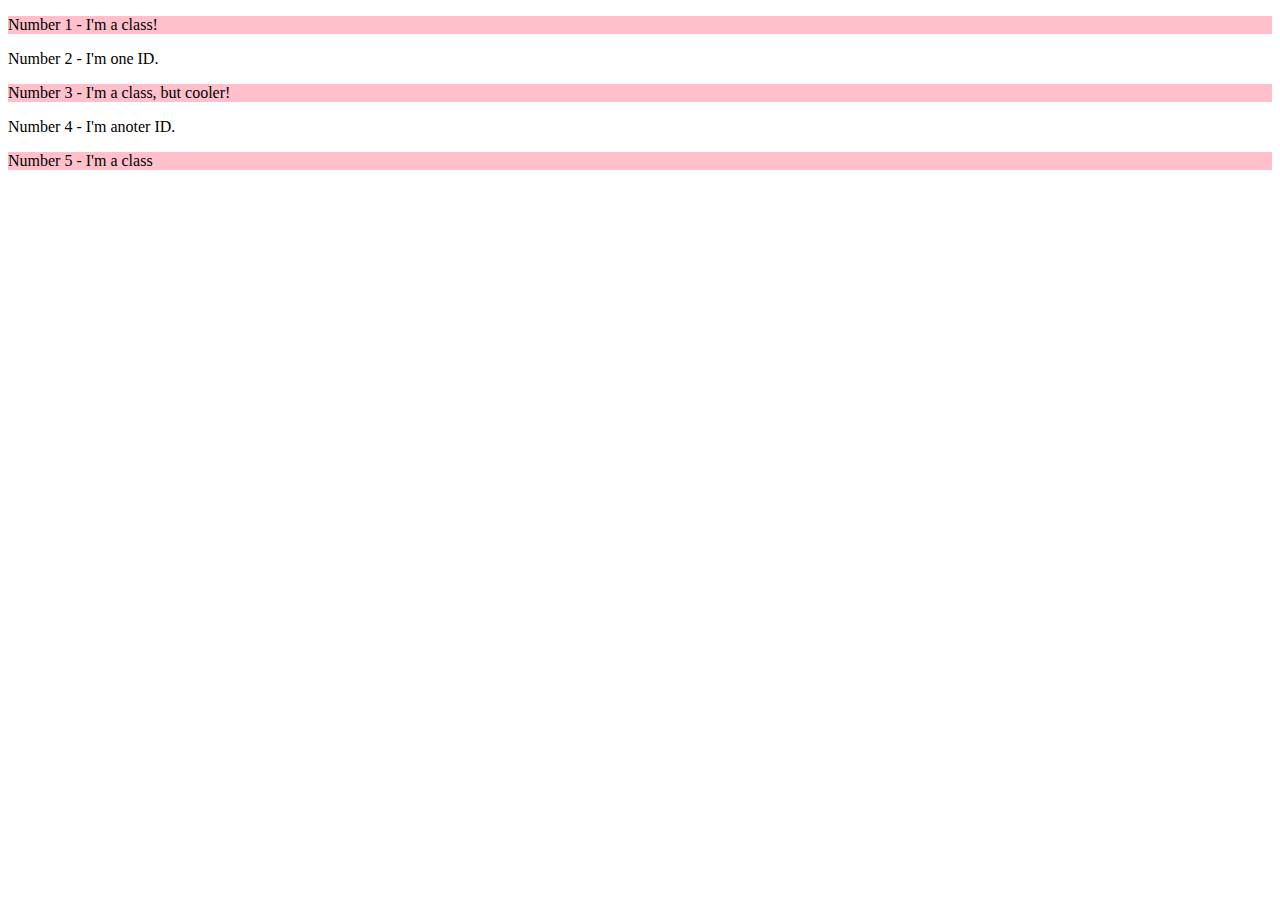
==== project/style.html @ fde4010e "updated sytles and html" ====
<!DOCTYPE html>
<html lang="en">
<head>
    <meta charset="UTF-8">
    <meta http-equiv="X-UA-Compatible" content="IE=edge">
    <meta name="viewport" content="width=device-width, initial-scale=1.0">
    <title>Class ID and Selectors</title>
    <link rel="stylesheet" href="style.css">
</head>
<body>
    <p>Number 1 - I'm a class!</p>
    <div .two>Number 2 - I'm one ID.</div>
    <p>Number 3 - I'm a class, but cooler!</p>
    <div .four>Number 4 - I'm anoter ID.</div>
    <p>Number 5 - I'm a class</p>
</body>
</html>
---- project/style.css ----
p {
    background-color: pink;
}

.two {
    color: blue;
    font-size: 36px;
}
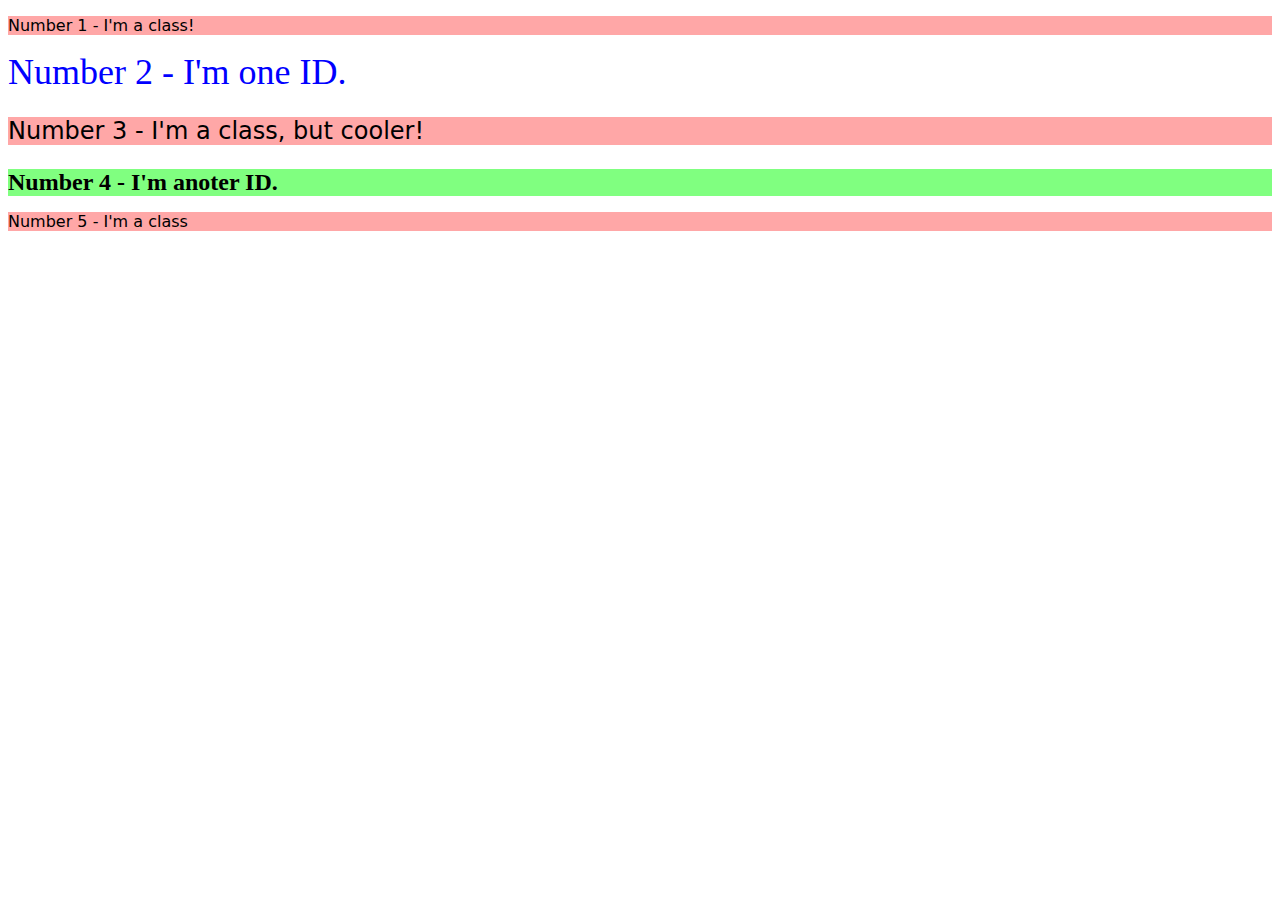
==== commit 8422b338: "final css and html updates" ====
--- a/project/style.html
+++ b/project/style.html
@@ -8,10 +8,10 @@
     <link rel="stylesheet" href="style.css">
 </head>
 <body>
-    <p>Number 1 - I'm a class!</p>
-    <div .two>Number 2 - I'm one ID.</div>
-    <p>Number 3 - I'm a class, but cooler!</p>
-    <div .four>Number 4 - I'm anoter ID.</div>
-    <p>Number 5 - I'm a class</p>
+    <p class="odd">Number 1 - I'm a class!</p>
+    <div id="two">Number 2 - I'm one ID.</div>
+    <p class="odd oddly-cool">Number 3 - I'm a class, but cooler!</p>
+    <div id="four">Number 4 - I'm anoter ID.</div>
+    <p class="odd">Number 5 - I'm a class</p>
 </body>
 </html>--- a/project/style.css
+++ b/project/style.css
@@ -1,8 +1,19 @@
-p {
-    background-color: pink;
+.odd {
+    background-color: rgb(255, 167, 167);
+    font-family: Verdana, DejaVu Sans, sans-serif;
 }
 
-.two {
-    color: blue;
+.oddly-cool{
+    font-size: 24px;
+}
+
+#two {
+    color: #0000ff;
     font-size: 36px;
+}
+
+#four {
+    background-color: hsl(120, 100%, 75%);
+    font-weight: bold;
+    font-size: 24px;
 }